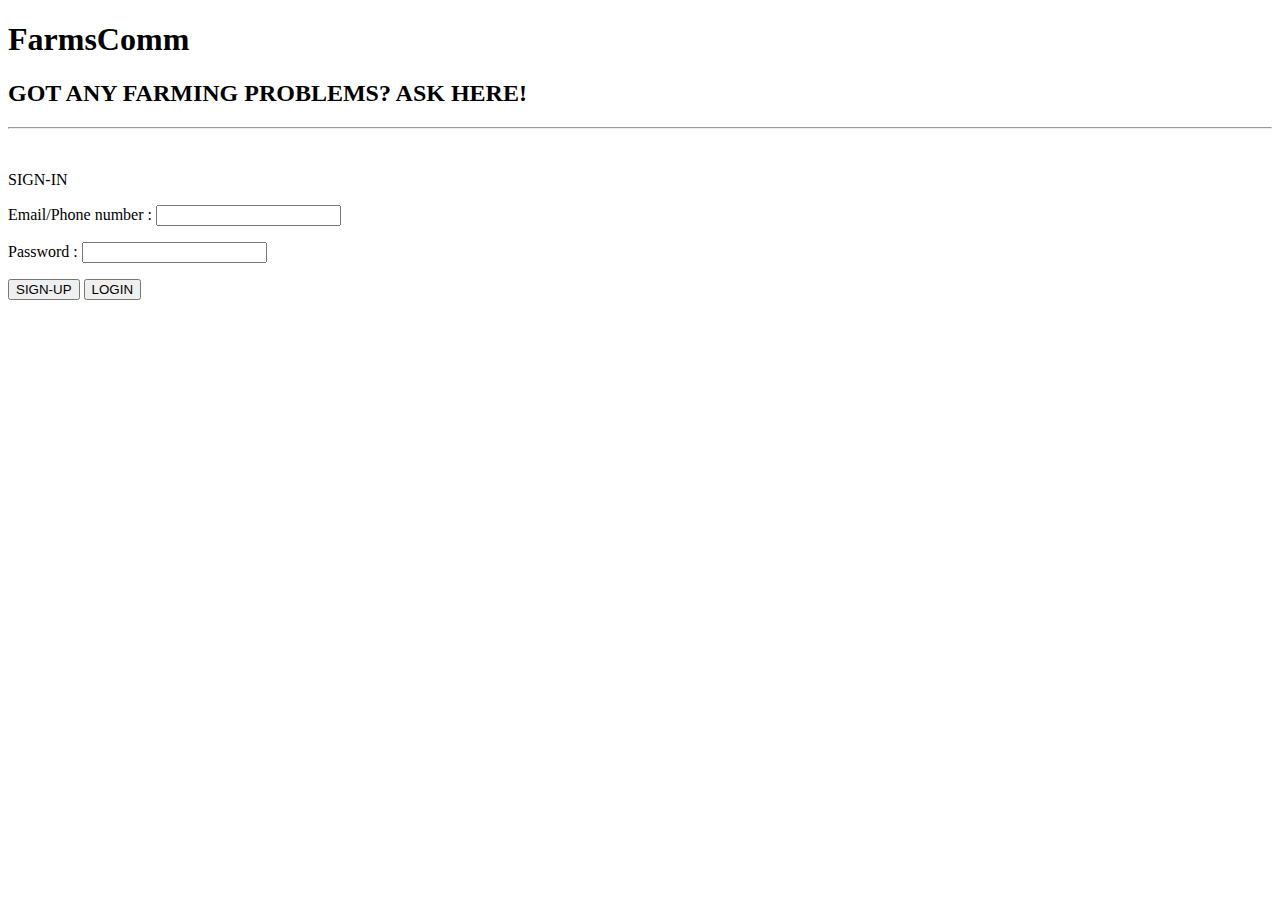
==== index.html @ 063fc135 "Rename Login.html to index.html" ====
<!DOCTYPE html>
<html>
    <head>
        <title>Login</title>
        <link rel="Stylesheet" type="text/css" href="Style.css">
    </head>
    <body>
        <h1>FarmsComm</h1>
        <h2>GOT ANY FARMING PROBLEMS? ASK HERE!</h2>
        <hr>
        <div class="signinform">
            <br>
            <p class="signintext">SIGN-IN</p>
            <form>
                <p>
                <label class="epn">Email/Phone number :</label>
                <input type="text" name="email">
                </p>
                <p>
                <label class="pass">Password :</label>
                <input type="password" name="pass">
                </p>
                <input type="submit" class="signup" value="SIGN-UP">
                <input type="submit" class="login" value="LOGIN">
            </form>
        </div>
    </body>
</html>
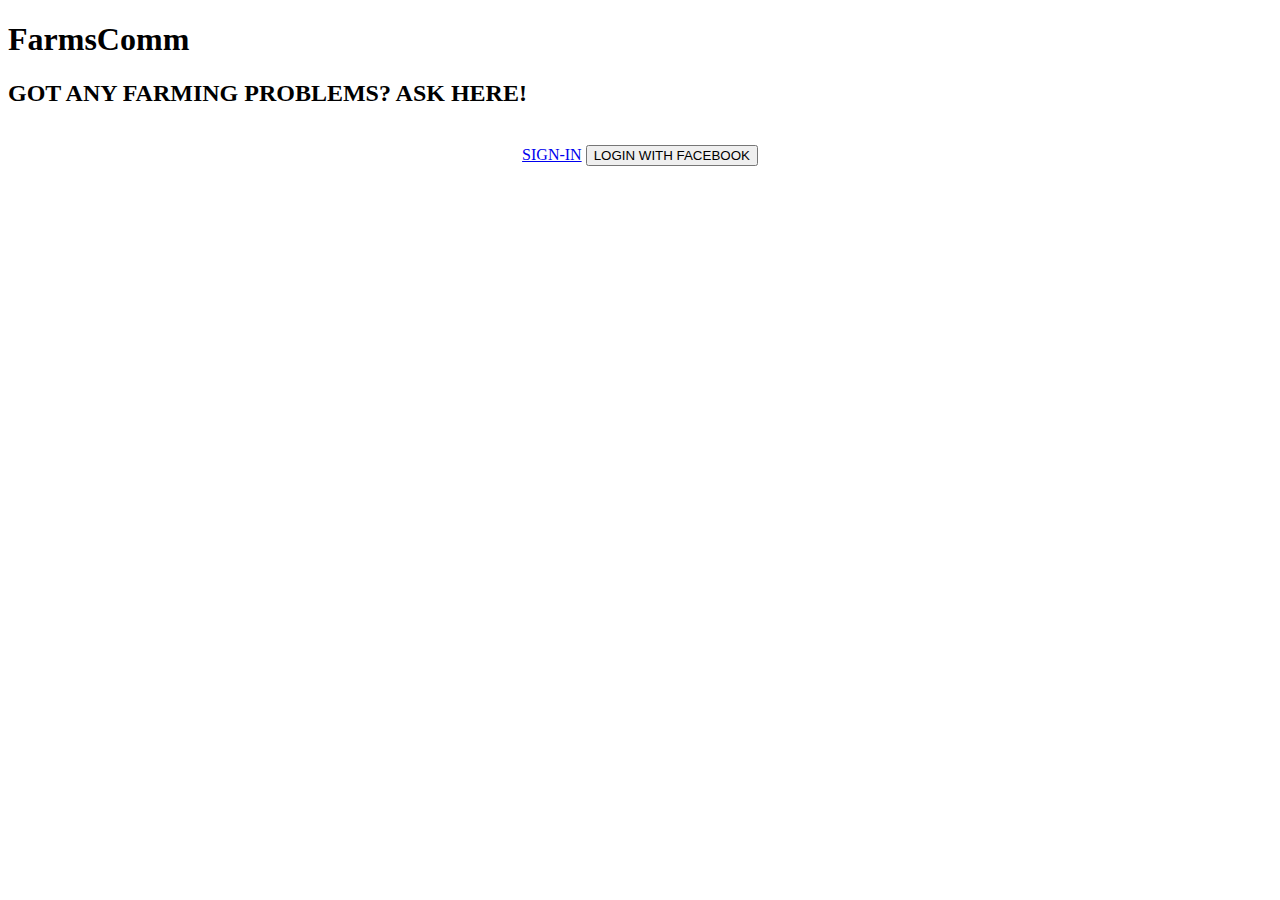
==== commit 8c0c6cdf: "Rename index2.html to index.html" ====
--- a/index.html
+++ b/index.html
@@ -1,28 +1,20 @@
-<!DOCTYPE html>
-<html>
-    <head>
-        <title>Login</title>
-        <link rel="Stylesheet" type="text/css" href="Style.css">
-    </head>
-    <body>
-        <h1>FarmsComm</h1>
-        <h2>GOT ANY FARMING PROBLEMS? ASK HERE!</h2>
-        <hr>
-        <div class="signinform">
-            <br>
-            <p class="signintext">SIGN-IN</p>
-            <form>
-                <p>
-                <label class="epn">Email/Phone number :</label>
-                <input type="text" name="email">
-                </p>
-                <p>
-                <label class="pass">Password :</label>
-                <input type="password" name="pass">
-                </p>
-                <input type="submit" class="signup" value="SIGN-UP">
-                <input type="submit" class="login" value="LOGIN">
-            </form>
-        </div>
-    </body>
-</html>
+<!DOCTYPE html>
+<html>
+<head>
+ <title>FarmsComm</title>
+ <link rel="stylesheet" type="text/css" href="style.css">
+</head>
+<body>
+ <h1 class="fc">FarmsComm</h1>
+ <h2 class="gafp">GOT ANY FARMING PROBLEMS? ASK HERE!</h2>
+ <div class="signinform">
+ <br>
+ <form name="form" method="POST" align="center" class="a1">
+  <input type="hidden" name="halaman" value="1">
+    <a href="login.html" type="submit" name="submit" class="signin">SIGN-IN</a>
+    <input class="container fb" type="submit" name="submit" value="LOGIN WITH FACEBOOK">
+  </input>
+ </form>
+ </div>
+</body>
+</html>
